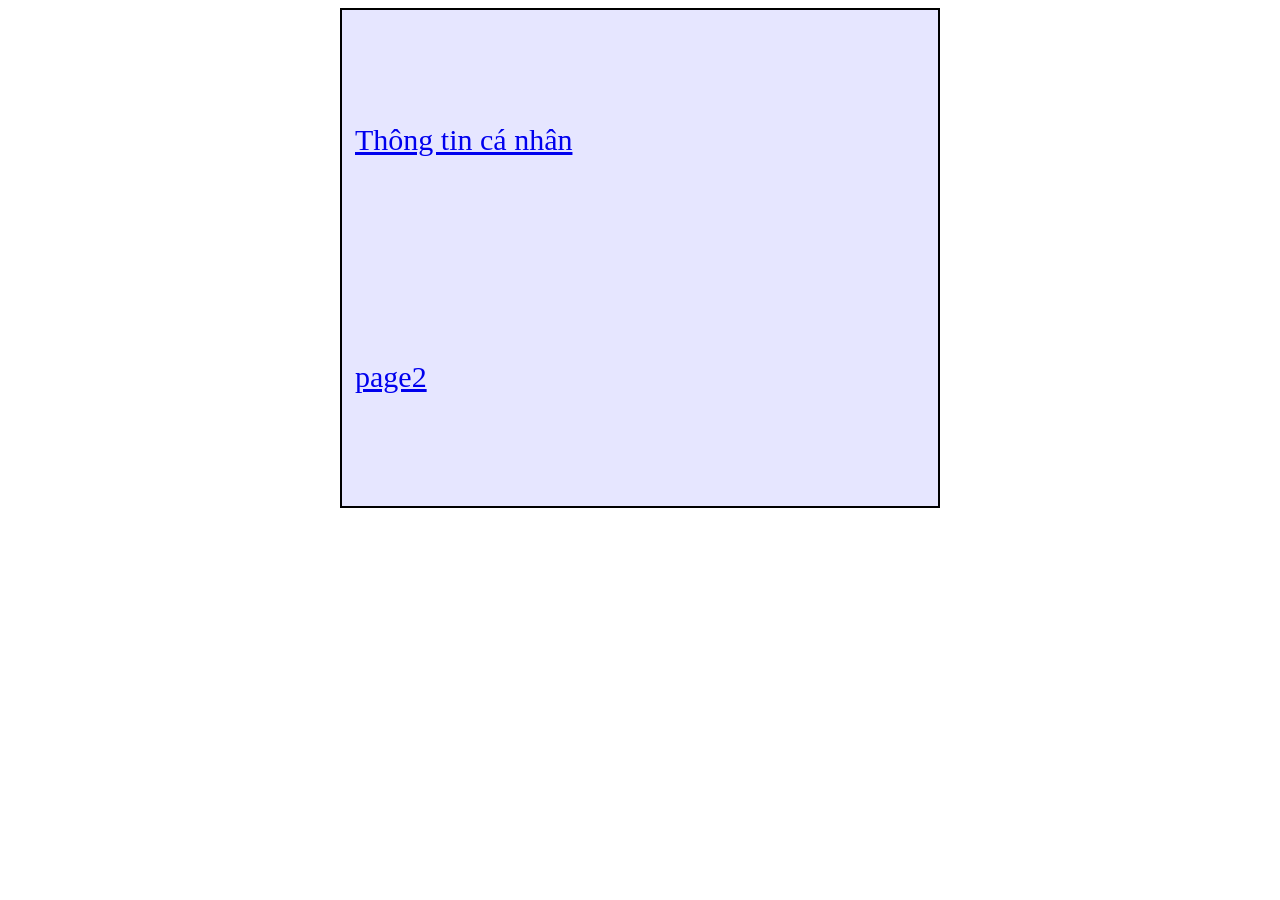
==== index.html @ f3346e16 "moilen" ====
<!DOCTYPE html> 
<html lang="vi">
<head>
<title> Trang chủ </title>  
<meta charset="utf-8"> 
 <link rel="stylesheet" href="../css/style1.css">


</head>


<body>



    <table>
<tr>
    <td><a href="html/page1.html" >Thông tin cá nhân </a></td> 
</tr>

<tr>
    <td><a href="html/page2.html" >page2 </a></td>
</tr> 
</table> 


</body> 





</html>
---- css/style1.css ----
table{
border :2px solid black ; 
width:600px;
height:500px;
background: #e6e6ff; 
margin :auto;
padding:10px; 
font-size:30px; 
}
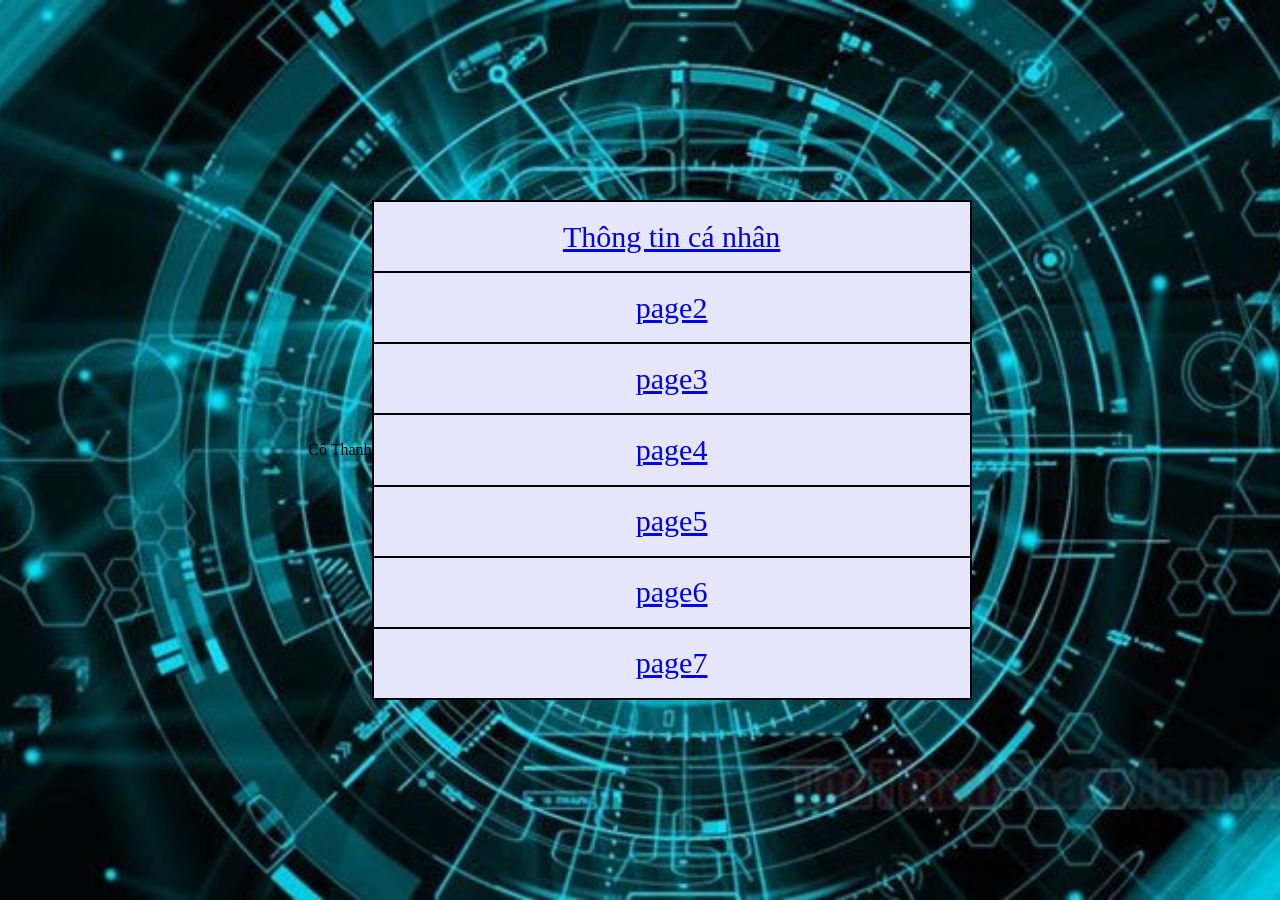
==== commit 8a0fe1aa: "1" ====
--- a/index.html
+++ b/index.html
@@ -3,7 +3,7 @@
 <head>
 <title> Trang chủ </title>  
 <meta charset="utf-8"> 
- <link rel="stylesheet" href="../css/style1.css">
+ <link rel="stylesheet" href="css/styleindex.css">
 
 
 </head>
@@ -11,6 +11,15 @@
 
 <body>
 
+<p id="name"> Cô Thanh </p> 
+
+
+<script>
+
+const  ten = document.getElementById("name");
+window.alert("Xin Chào " + ten.innerHTML + "!");
+
+</script>
 
 
     <table>
@@ -21,7 +30,32 @@
 <tr>
     <td><a href="html/page2.html" >page2 </a></td>
 </tr> 
-</table> 
+ 
+
+<tr>
+    <td><a href="html/page3.html" >page3 </a></td>
+</tr> 
+
+<tr> 
+     <td><a href="html/page4.html" >page4 </a></td>
+
+</tr>	
+
+<tr> 
+     <td><a href="html/page5.html" >page5 </a></td>
+
+
+</tr> 
+<tr>
+     <td><a href="html/page6.html" >page6 </a></td>
+
+</tr> 
+<tr>
+        <td><a href="html/page7.html" >page7 </a></td>
+</tr>
+
+
+	</table> 
 
 
 </body> 
--- a/css/styleindex.css
+++ b/css/styleindex.css
@@ -0,0 +1,29 @@
+table{
+border :2px solid black ; 
+width:600px;
+height:500px;
+background: #e6e6ff; 
+padding:10px; 
+font-size:30px; 
+border-collapse: collapse;
+}
+
+ td { 
+border :2px solid rgb(0, 0, 0) ; /* Đường viền cho các ô trong bảng */
+text-align: center; /* Căn giữa nội dung trong ô */
+}
+
+body{
+    margin:0;
+    height:100vh; /* Đảm bảo chiều cao của body bằng chiều cao của cửa sổ trình duyệt */
+
+    background-image: url("../assets/images/cn.jpg"); /* Đường dẫn đến ảnh nền */
+    background-size: cover; /* Phủ đầy ảnh nền */ 
+    background-repeat: no-repeat;  /* không lặp ảnh */
+    background-position: center; /* Căn giữa ảnh nền */
+    
+    /* căn giữa*/  
+    display:flex;
+    justify-content:center;
+    align-items:center;
+}
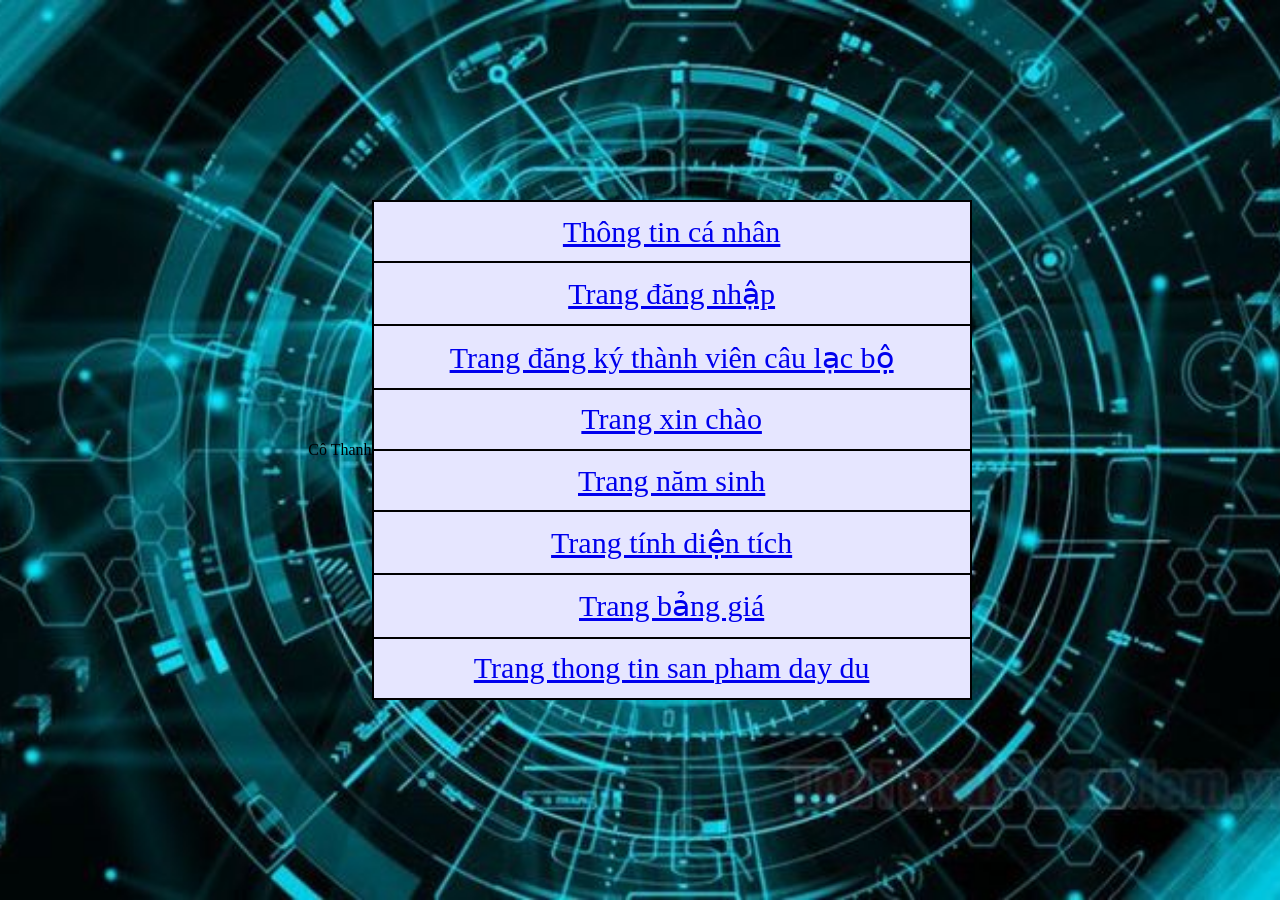
==== commit b9605633: "3-6" ====
--- a/index.html
+++ b/index.html
@@ -1,67 +1,64 @@
-<!DOCTYPE html> 
-<html lang="vi">
-<head>
-<title> Trang chủ </title>  
-<meta charset="utf-8"> 
- <link rel="stylesheet" href="css/styleindex.css">
+    <!DOCTYPE html> 
+    <html lang="vi">
+    <head>
+    <title> Trang chủ </title>  
+    <meta charset="utf-8"> 
+    <link rel="stylesheet" href="css/styleindex.css">
 
 
-</head>
+    </head>
 
 
-<body>
+    <body>
 
-<p id="name"> Cô Thanh </p> 
+    <p id="name"> Cô Thanh </p> 
 
 
-<script>
+    <script>
 
-const  ten = document.getElementById("name");
-window.alert("Xin Chào " + ten.innerHTML + "!");
+        const  ten = document.getElementById("name");
+        window.alert("Xin Chào " + ten.innerHTML + "!");
 
-</script>
+    </script>
+
+        <table>
+            <tr>
+                <td><a href="html/page1.html" target="_blank">Thông tin cá nhân </a></td> 
+            </tr>
+
+            <tr>
+                <td><a href="html/page2.html" target="_blank"> Trang đăng nhập </a></td>
+            </tr> 
+ 
+
+            <tr>
+                <td><a href="html/page3.html" target="_blank">Trang đăng ký thành viên câu lạc bộ </a></td>
+            </tr> 
+
+            <tr> 
+                <td><a href="html/page4.html" target="_blank"> Trang xin chào </a></td>
+
+            </tr>	
+
+            <tr> 
+                <td><a href="html/page5.html" target="_blank">Trang năm sinh </a></td>
 
 
-    <table>
-<tr>
-    <td><a href="html/page1.html" >Thông tin cá nhân </a></td> 
-</tr>
+            </tr> 
+            <tr>
+                <td><a href="html/page6.html" target="_blank"> Trang tính diện tích </a></td>
 
-<tr>
-    <td><a href="html/page2.html" >page2 </a></td>
-</tr> 
- 
+            </tr> 
 
-<tr>
-    <td><a href="html/page3.html" >page3 </a></td>
-</tr> 
-
-<tr> 
-     <td><a href="html/page4.html" >page4 </a></td>
-
-</tr>	
-
-<tr> 
-     <td><a href="html/page5.html" >page5 </a></td>
-
-
-</tr> 
-<tr>
-     <td><a href="html/page6.html" >page6 </a></td>
-
-</tr> 
-<tr>
-        <td><a href="html/page7.html" >page7 </a></td>
-</tr>
-
-
-	</table> 
+            <tr>
+                    <td><a href="html/page7.html" target="_blank"> Trang bảng giá </a></td>
+            </tr>
+            <tr>
+                    <td><a href="html/page8.html" target="_blank"> Trang thong tin san pham day du </a></td>
+            </tr> 
+	
+        </table> 
 
 
 </body> 
-
-
-
-
-
 </html>
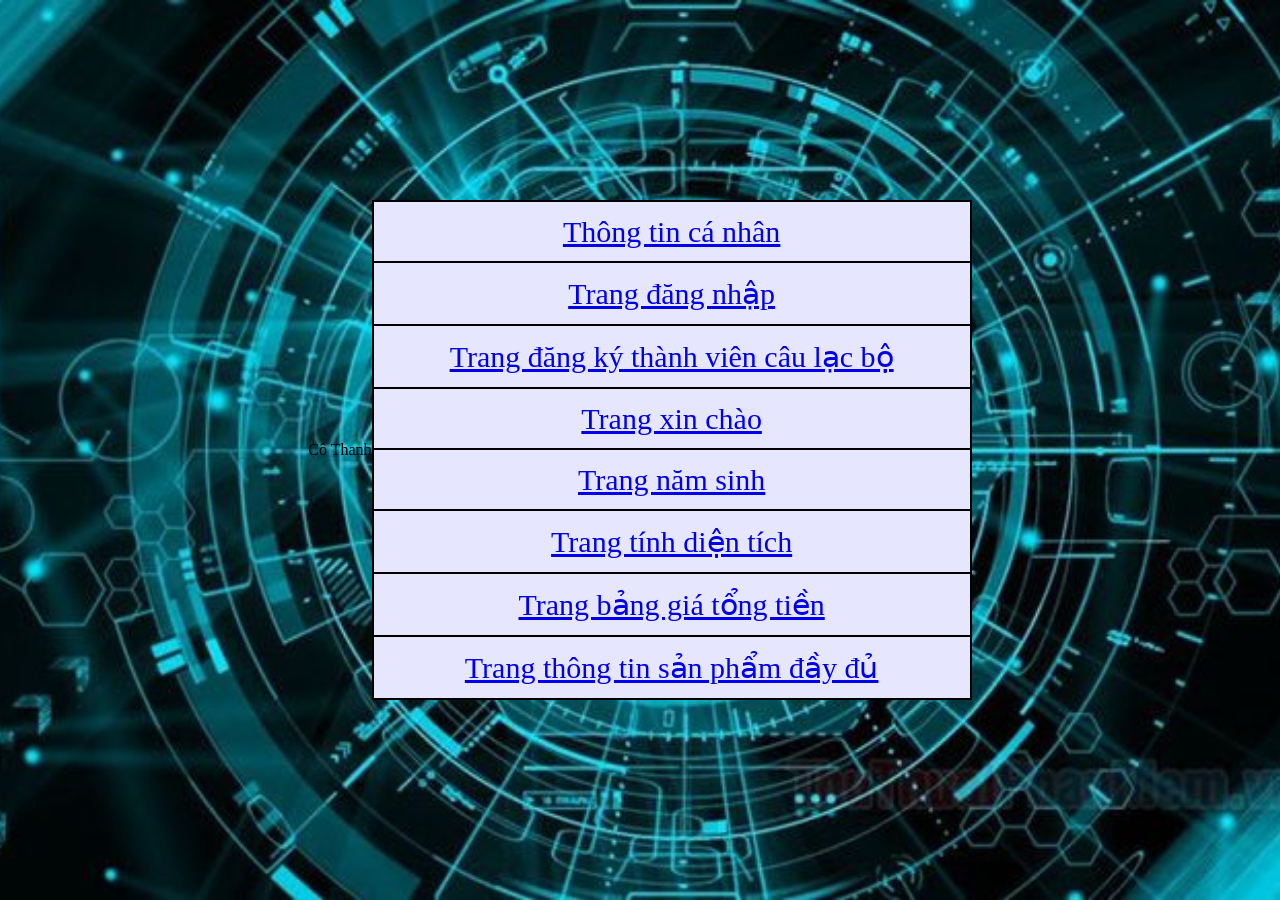
==== commit 43ead9cc: "Mô tả ngắn gọn những gì bạn đã sửa hoặc cập nhật" ====
--- a/index.html
+++ b/index.html
@@ -51,10 +51,11 @@
             </tr> 
 
             <tr>
-                    <td><a href="html/page7.html" target="_blank"> Trang bảng giá </a></td>
+                    <td><a href="html/page7.html" target="_blank"> Trang bảng giá tổng tiền </a></td>
             </tr>
+           
             <tr>
-                    <td><a href="html/page8.html" target="_blank"> Trang thong tin san pham day du </a></td>
+                    <td><a href="html/page8.html" target="_blank"> Trang thông tin sản phẩm đầy đủ </a></td>
             </tr> 
 	
         </table> 
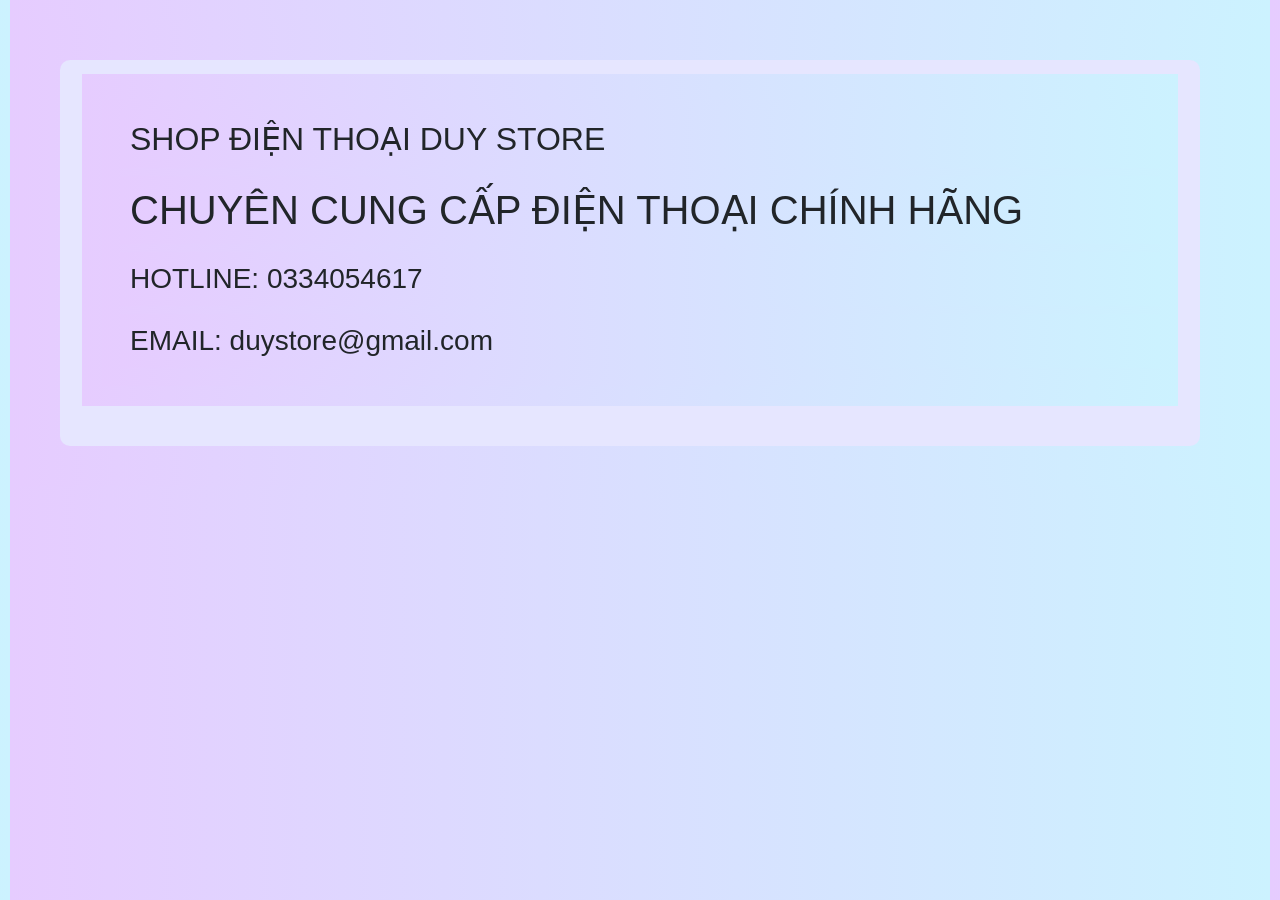
==== commit b3ff0822: "Add files via upload 24-6" ====
--- a/index.html
+++ b/index.html
@@ -1,65 +1,37 @@
-    <!DOCTYPE html> 
-    <html lang="vi">
-    <head>
-    <title> Trang chủ </title>  
-    <meta charset="utf-8"> 
-    <link rel="stylesheet" href="css/styleindex.css">
-
-
-    </head>
-
-
-    <body>
-
-    <p id="name"> Cô Thanh </p> 
-
-
-    <script>
-
-        const  ten = document.getElementById("name");
-        window.alert("Xin Chào " + ten.innerHTML + "!");
-
-    </script>
-
-        <table>
-            <tr>
-                <td><a href="html/page1.html" target="_blank">Thông tin cá nhân </a></td> 
-            </tr>
-
-            <tr>
-                <td><a href="html/page2.html" target="_blank"> Trang đăng nhập </a></td>
-            </tr> 
- 
-
-            <tr>
-                <td><a href="html/page3.html" target="_blank">Trang đăng ký thành viên câu lạc bộ </a></td>
-            </tr> 
-
-            <tr> 
-                <td><a href="html/page4.html" target="_blank"> Trang xin chào </a></td>
-
-            </tr>	
-
-            <tr> 
-                <td><a href="html/page5.html" target="_blank">Trang năm sinh </a></td>
-
-
-            </tr> 
-            <tr>
-                <td><a href="html/page6.html" target="_blank"> Trang tính diện tích </a></td>
-
-            </tr> 
-
-            <tr>
-                    <td><a href="html/page7.html" target="_blank"> Trang bảng giá tổng tiền </a></td>
-            </tr>
-           
-            <tr>
-                    <td><a href="html/page8.html" target="_blank"> Trang thông tin sản phẩm đầy đủ </a></td>
-            </tr> 
-	
-        </table> 
-
-
-</body> 
-</html>+<!DOCTYPE html> 
+<html lang="vi">
+<head>
+    <title> Trang số thong tin san pham day du </title>  
+    <meta charset="utf-8"> 
+    <meta name="viewport" content="width=device-width, initial-scale=1">
+            
+    <link href="https://cdn.jsdelivr.net/npm/bootstrap@5.3.3/dist/css/bootstrap.min.css" rel="stylesheet">
+
+    <script src="https://cdn.jsdelivr.net/npm/bootstrap@5.3.3/dist/js/bootstrap.bundle.min.js"></script>
+        
+    <script src="js/data.js"></script>
+    <link rel="stylesheet" href="css/style.css">
+
+</head>
+        
+    <body>
+       <div class="container main-box">
+            
+             <div id="products-list" class="row g-3">
+               
+                    <div class="banner">
+                        <h2>SHOP ĐIỆN THOẠI DUY STORE</h2>
+                        <h1>CHUYÊN CUNG CẤP ĐIỆN THOẠI CHÍNH HÃNG</h1>
+                        <h3>HOTLINE: 0334054617</h3>
+                        <h3>EMAIL: duystore@gmail.com</h3>
+                    </div>
+                        
+             </div>
+        </div>
+
+
+        <script>
+            loadAllProducts(product);
+        </script>
+    </body> 
+    </html>
--- a/css/style.css
+++ b/css/style.css
@@ -0,0 +1,33 @@
+*{  padding: 10px;
+    margin:10px;
+    font-family: Arial;
+    background: linear-gradient(to right, #e6ccff, #ccf2ff); /* nền chuyển màu */
+    font-size:16px; 
+}
+
+div.container {
+   
+    margin:30px;
+    background: #e6e6ff; 
+    border-radius: 10px; 
+    padding: 30px; 
+    
+}
+
+img{   with:500px;
+	height: 500px;      
+ 	 border-radius: 100px;
+	
+}
+ 
+h1{
+text-transform:uppercase;
+}
+
+td#chinh{
+padding-left:100px;
+}
+
+table{
+width:100%;
+}
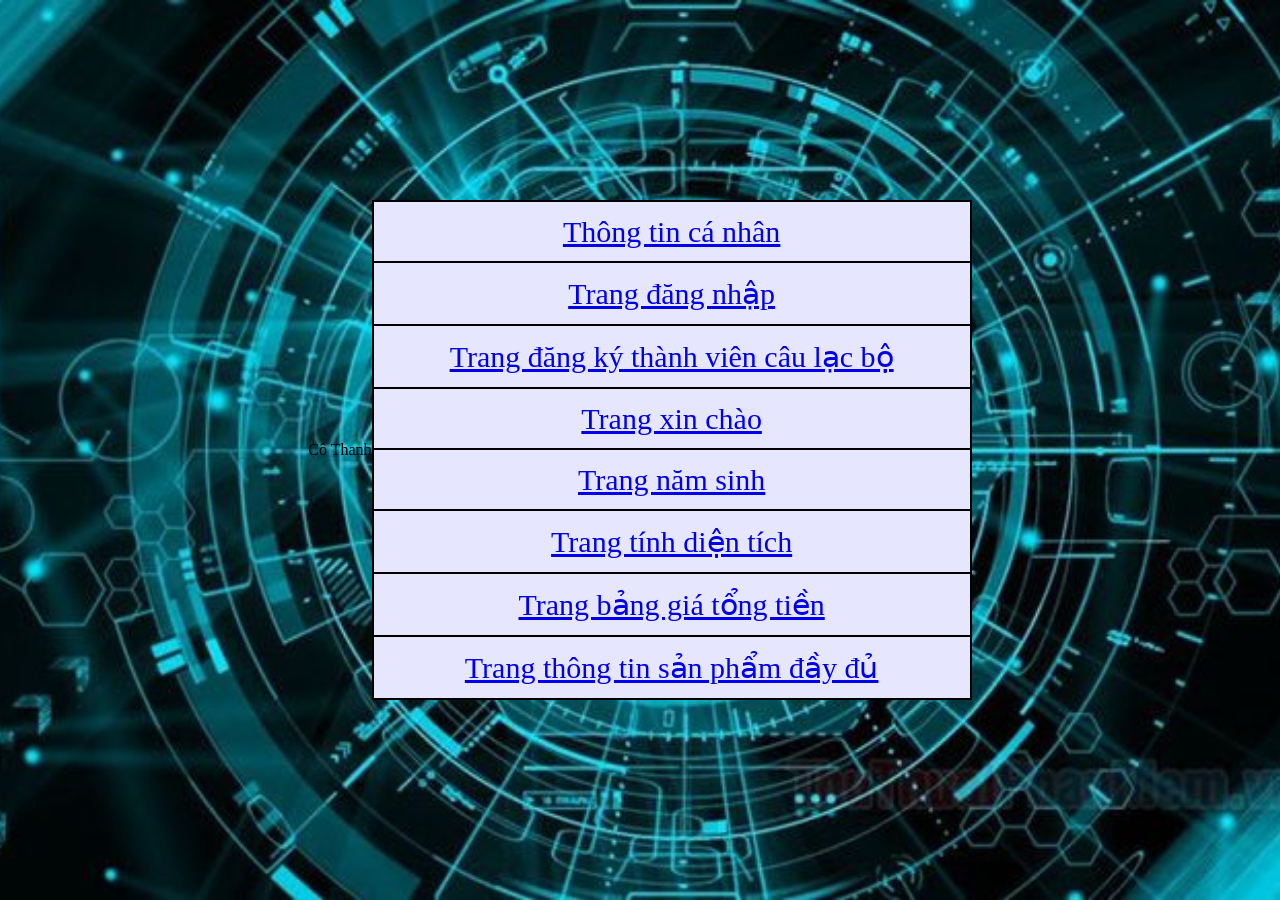
==== commit 335ca8a2: "Add files via upload" ====
--- a/index.html
+++ b/index.html
@@ -1,37 +1,65 @@
 <!DOCTYPE html> 
-<html lang="vi">
-<head>
-    <title> Trang số thong tin san pham day du </title>  
+    <html lang="vi">
+    <head>
+    <title> Trang chủ </title>  
     <meta charset="utf-8"> 
-    <meta name="viewport" content="width=device-width, initial-scale=1">
-            
-    <link href="https://cdn.jsdelivr.net/npm/bootstrap@5.3.3/dist/css/bootstrap.min.css" rel="stylesheet">
-
-    <script src="https://cdn.jsdelivr.net/npm/bootstrap@5.3.3/dist/js/bootstrap.bundle.min.js"></script>
-        
-    <script src="js/data.js"></script>
-    <link rel="stylesheet" href="css/style.css">
-
-</head>
-        
-    <body>
-       <div class="container main-box">
-            
-             <div id="products-list" class="row g-3">
-               
-                    <div class="banner">
-                        <h2>SHOP ĐIỆN THOẠI DUY STORE</h2>
-                        <h1>CHUYÊN CUNG CẤP ĐIỆN THOẠI CHÍNH HÃNG</h1>
-                        <h3>HOTLINE: 0334054617</h3>
-                        <h3>EMAIL: duystore@gmail.com</h3>
-                    </div>
-                        
-             </div>
-        </div>
+    <link rel="stylesheet" href="css/styleindex.css">
 
 
-        <script>
-            loadAllProducts(product);
-        </script>
-    </body> 
-    </html>+    </head>
+
+
+    <body>
+
+    <p id="name"> Cô Thanh </p> 
+
+
+    <script>
+
+        const  ten = document.getElementById("name");
+        window.alert("Xin Chào " + ten.innerHTML + "!");
+
+    </script>
+
+        <table>
+            <tr>
+                <td><a href="html/page1.html" target="_blank">Thông tin cá nhân </a></td> 
+            </tr>
+
+            <tr>
+                <td><a href="html/page2.html" target="_blank"> Trang đăng nhập </a></td>
+            </tr> 
+ 
+
+            <tr>
+                <td><a href="html/page3.html" target="_blank">Trang đăng ký thành viên câu lạc bộ </a></td>
+            </tr> 
+
+            <tr> 
+                <td><a href="html/page4.html" target="_blank"> Trang xin chào </a></td>
+
+            </tr>	
+
+            <tr> 
+                <td><a href="html/page5.html" target="_blank">Trang năm sinh </a></td>
+
+
+            </tr> 
+            <tr>
+                <td><a href="html/page6.html" target="_blank"> Trang tính diện tích </a></td>
+
+            </tr> 
+
+            <tr>
+                    <td><a href="html/page7.html" target="_blank"> Trang bảng giá tổng tiền </a></td>
+            </tr>
+           
+            <tr>
+                    <td><a href="html/page8.html" target="_blank"> Trang thông tin sản phẩm đầy đủ </a></td>
+            </tr> 
+	
+        </table> 
+
+
+</body> 
+</html>
--- a/css/styleindex.css
+++ b/css/styleindex.css
@@ -0,0 +1,29 @@
+table{
+border :2px solid black ; 
+width:600px;
+height:500px;
+background: #e6e6ff; 
+padding:10px; 
+font-size:30px; 
+border-collapse: collapse;
+}
+
+ td { 
+border :2px solid rgb(0, 0, 0) ; /* Đường viền cho các ô trong bảng */
+text-align: center; /* Căn giữa nội dung trong ô */
+}
+
+body{
+    margin:0;
+    height:100vh; /* Đảm bảo chiều cao của body bằng chiều cao của cửa sổ trình duyệt */
+
+    background-image: url("../assets/images/cn.jpg"); /* Đường dẫn đến ảnh nền */
+    background-size: cover; /* Phủ đầy ảnh nền */ 
+    background-repeat: no-repeat;  /* không lặp ảnh */
+    background-position: center; /* Căn giữa ảnh nền */
+    
+    /* căn giữa*/  
+    display:flex;
+    justify-content:center;
+    align-items:center;
+}
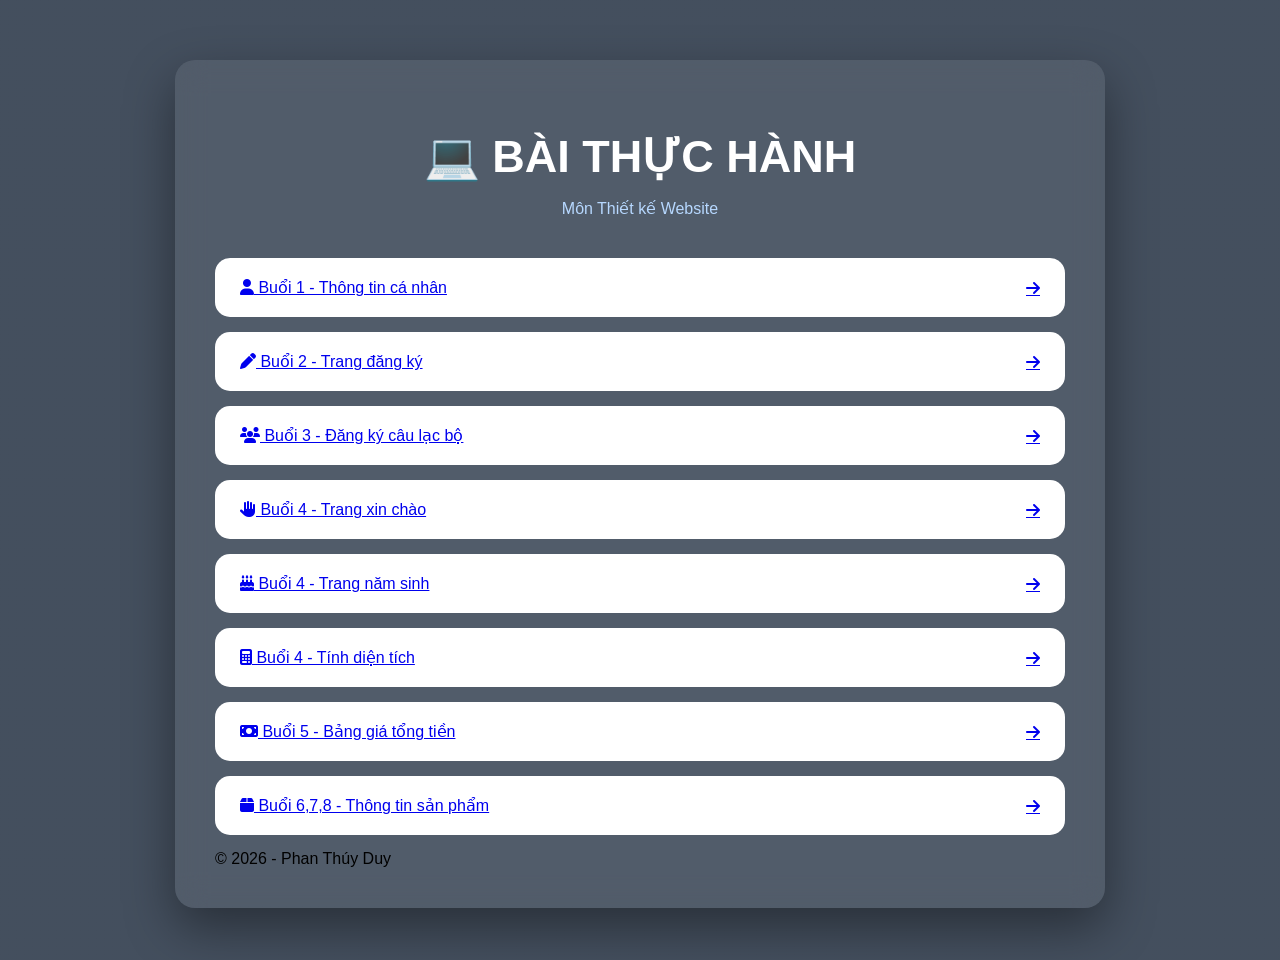
==== commit 4a1cd12f: "update 13/7" ====
--- a/index.html
+++ b/index.html
@@ -1,65 +1,87 @@
-<!DOCTYPE html> 
-    <html lang="vi">
-    <head>
-    <title> Trang chủ </title>  
-    <meta charset="utf-8"> 
-    <link rel="stylesheet" href="css/styleindex.css">
-
-
-    </head>
-
-
-    <body>
-
-    <p id="name"> Cô Thanh </p> 
-
-
-    <script>
-
-        const  ten = document.getElementById("name");
-        window.alert("Xin Chào " + ten.innerHTML + "!");
-
-    </script>
-
-        <table>
-            <tr>
-                <td><a href="html/page1.html" target="_blank">Thông tin cá nhân </a></td> 
-            </tr>
-
-            <tr>
-                <td><a href="html/page2.html" target="_blank"> Trang đăng nhập </a></td>
-            </tr> 
- 
-
-            <tr>
-                <td><a href="html/page3.html" target="_blank">Trang đăng ký thành viên câu lạc bộ </a></td>
-            </tr> 
-
-            <tr> 
-                <td><a href="html/page4.html" target="_blank"> Trang xin chào </a></td>
-
-            </tr>	
-
-            <tr> 
-                <td><a href="html/page5.html" target="_blank">Trang năm sinh </a></td>
-
-
-            </tr> 
-            <tr>
-                <td><a href="html/page6.html" target="_blank"> Trang tính diện tích </a></td>
-
-            </tr> 
-
-            <tr>
-                    <td><a href="html/page7.html" target="_blank"> Trang bảng giá tổng tiền </a></td>
-            </tr>
-           
-            <tr>
-                    <td><a href="html/page8.html" target="_blank"> Trang thông tin sản phẩm đầy đủ </a></td>
-            </tr> 
-	
-        </table> 
-
-
-</body> 
+<!DOCTYPE html>
+<html lang="vi">
+
+<head>
+    <meta charset="UTF-8">
+    <meta name="viewport" content="width=device-width, initial-scale=1.0">
+    <title>Trang chủ</title>
+
+    <link rel="stylesheet" href="css/styleindex.css">
+
+    <!-- Font Awesome -->
+    <link rel="stylesheet"
+        href="https://cdnjs.cloudflare.com/ajax/libs/font-awesome/6.7.2/css/all.min.css">
+</head>
+
+<body>
+
+    <p id="name" style="display:none;">Cô Thanh</p>
+
+    <div class="main">
+
+        <h1>💻 BÀI THỰC HÀNH</h1>
+
+        <p class="subtitle">
+            Môn Thiết kế Website
+        </p>
+
+        <div class="menu">
+
+            <a href="html/page1.html" target="_blank" class="card">
+                <span><i class="fa-solid fa-user"></i> Buổi 1 - Thông tin cá nhân</span>
+                <i class="fa-solid fa-arrow-right"></i>
+            </a>
+
+            <a href="html/page2.html" target="_blank" class="card">
+                <span><i class="fa-solid fa-pen"></i> Buổi 2 - Trang đăng ký</span>
+                <i class="fa-solid fa-arrow-right"></i>
+            </a>
+
+            <a href="html/page3.html" target="_blank" class="card">
+                <span><i class="fa-solid fa-users"></i> Buổi 3 - Đăng ký câu lạc bộ</span>
+                <i class="fa-solid fa-arrow-right"></i>
+            </a>
+
+            <a href="html/page4.html" target="_blank" class="card">
+                <span><i class="fa-solid fa-hand"></i> Buổi 4 - Trang xin chào</span>
+                <i class="fa-solid fa-arrow-right"></i>
+            </a>
+
+            <a href="html/page5.html" target="_blank" class="card">
+                <span><i class="fa-solid fa-cake-candles"></i> Buổi 4 - Trang năm sinh</span>
+                <i class="fa-solid fa-arrow-right"></i>
+            </a>
+
+            <a href="html/page6.html" target="_blank" class="card">
+                <span><i class="fa-solid fa-calculator"></i> Buổi 4 - Tính diện tích</span>
+                <i class="fa-solid fa-arrow-right"></i>
+            </a>
+
+            <a href="html/page7.html" target="_blank" class="card">
+                <span><i class="fa-solid fa-money-bill"></i> Buổi 5 - Bảng giá tổng tiền</span>
+                <i class="fa-solid fa-arrow-right"></i>
+            </a>
+
+            <a href="html/page8.html" target="_blank" class="card">
+                <span><i class="fa-solid fa-box"></i> Buổi 6,7,8 - Thông tin sản phẩm</span>
+                <i class="fa-solid fa-arrow-right"></i>
+            </a>
+
+        </div>
+
+        <footer>
+            © 2026 - Phan Thúy Duy
+        </footer>
+
+    </div>
+
+    <script>
+        const ten = document.getElementById("name");
+        window.onload = function () {
+            alert("Xin chào " + ten.innerHTML + "!");
+        };
+    </script>
+
+</body>
+
 </html>
--- a/css/styleindex.css
+++ b/css/styleindex.css
@@ -15,15 +15,77 @@
 
 body{
     margin:0;
-    height:100vh; /* Đảm bảo chiều cao của body bằng chiều cao của cửa sổ trình duyệt */
+    font-family:"Poppins",sans-serif;
 
-    background-image: url("../assets/images/cn.jpg"); /* Đường dẫn đến ảnh nền */
-    background-size: cover; /* Phủ đầy ảnh nền */ 
-    background-repeat: no-repeat;  /* không lặp ảnh */
-    background-position: center; /* Căn giữa ảnh nền */
-    
-    /* căn giữa*/  
+    background:
+    linear-gradient(rgba(5,20,40,.75),
+    rgba(5,20,40,.75)),
+    url(images/bg.jpg);
+
+    background-size:cover;
+    background-position:center;
+    min-height:100vh;
+}
+
+.main{
+    width:850px;
+    margin:60px auto;
+    padding:40px;
+
+    background:rgba(255,255,255,.08);
+
+    backdrop-filter:blur(15px);
+
+    border-radius:20px;
+
+    box-shadow:0 20px 50px rgba(0,0,0,.4);
+}
+h1{
+
+    color:white;
+
+    text-align:center;
+
+    font-size:45px;
+
+    margin-bottom:10px;
+}
+
+.subtitle{
+
+    color:#b7d8ff;
+
+    text-align:center;
+
+    margin-bottom:40px;
+}
+
+.card{
+
     display:flex;
-    justify-content:center;
+
+    justify-content:space-between;
+
     align-items:center;
+
+    background:white;
+
+    margin:15px 0;
+
+    padding:20px 25px;
+
+    border-radius:15px;
+
+    transition:.35s;
+}
+
+.card:hover{
+
+    transform:translateY(-6px);
+
+    box-shadow:0 15px 35px rgba(0,0,0,.25);
+
+    background:#00bcd4;
+
+    color:white;
 }
